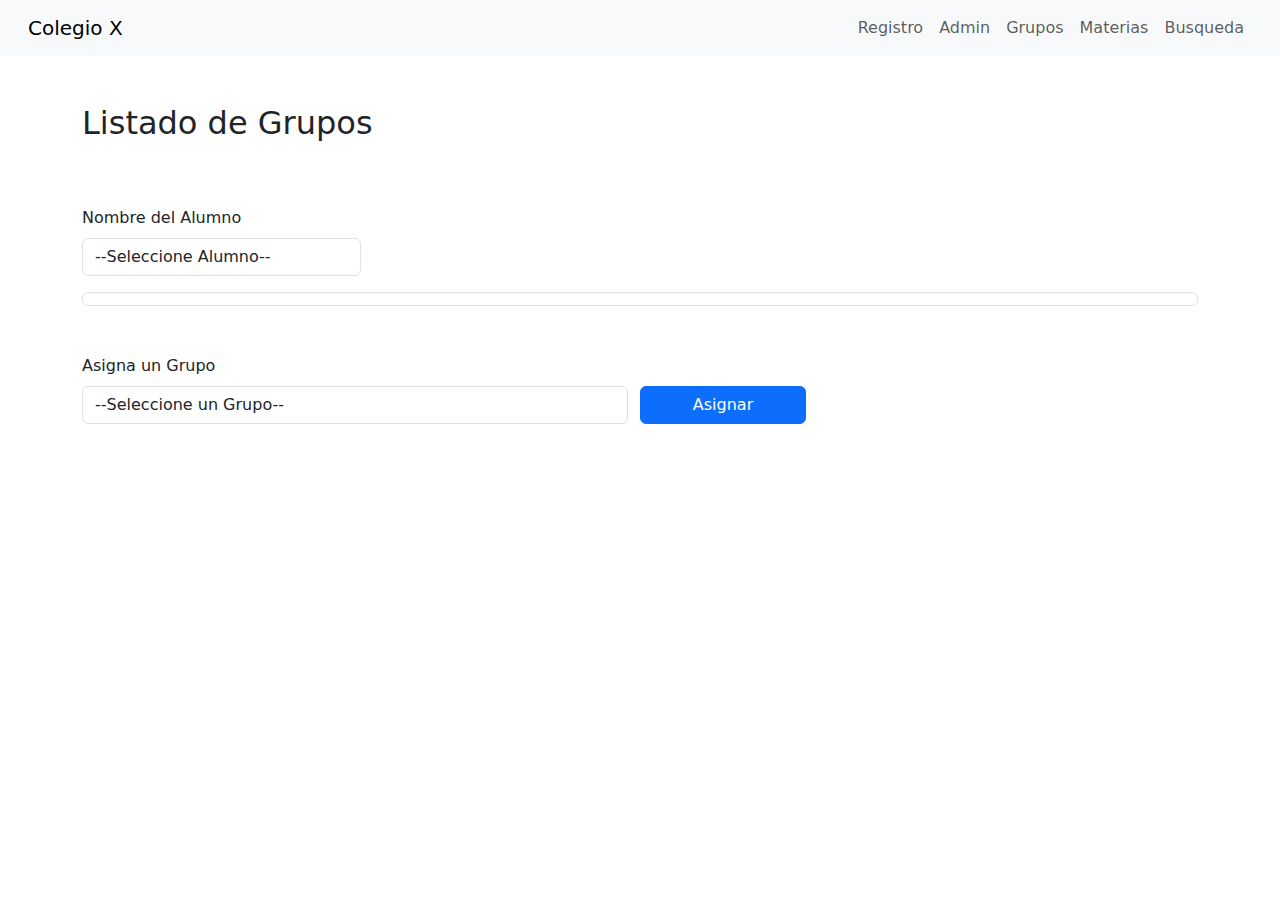
==== grupos.html @ d187f435 "proyecto en desarrollo" ====
<!DOCTYPE html>
<html lang="es">

<head>
    <meta charset="UTF-8">
    <meta name="viewport" content="width=device-width, initial-scale=1.0">
    <title>Registro de Alumnos</title>
    <!-- Enlace a Bootstrap 5.x -->
    <link rel="stylesheet" href="./bootstrap/bootstrap.min.css">
    <link rel="stylesheet" href="./style.css">
</head>

<body>
    <nav id="navBar" class="navbar navbar-expand-lg navbar-light bg-light">
    </nav>
    <div class="container mt-5">
        <h2>Listado de Grupos</h2>
        <div class="row d-grid cards-grupos mt-3" id="cards">
            <!-- <div class="col-md-4">
                <div class="card">
                    <div class="card-body">
                        <h5 class="card-title">Card title</h5>
                        <h6 class="card-subtitle mb-2 text-body-secondary">Card subtitle</h6>
                        <p class="card-text">Some quick example text to build on the card title and make up the bulk of
                            the
                            card's
                            content.</p>
                        <a href="#" class="card-link">Card link</a>
                        <a href="#" class="card-link">Another link</a>
                    </div>
                </div>
            </div> -->
        </div>

    </div>
    <div class="alumnos-inscritos container">
        <form id="alumnosInscritosSelect" action="">
            <div class="mt-5 col-md-3">
                <label for="alumnos" class="form-label">Nombre del Alumno</label>
                <select class="form-control" name="alumnos">
                    <option value="">--Seleccione Alumno--</option>
                    <!-- <option value="value2">Value 2</option> -->
                    <!-- <option value="value3">Value 3</option> -->
                </select>
            </div>

        </form>

        <div id="alumnoSeleccionado" class="alumno-seleccionado mt-3 form-control d-flex text-primary">
            <!-- <p class="me-2">Nombre</p>
            <p class="me-2">Apellido Paterno</p>
            <p class="me-2">Apellido Materno</p>
            <p class="me-2">Edad</p> -->
        </div>
    </div>
    <div class="formulario container">
        <form class="mt-5" id="gruposSelect">
            <div class="row d-flex flex-wrap justify-content-center">
                <div id="mensaje" class="col-md-6 d-flex flex-wrap justify-content-center h-100 rounded bg-opacity-75">
                </div>
            </div>
            <div class="row">
                <div class="mb-3 col-md-6">
                    <label for="grupos" class="form-label">Asigna un Grupo</label>
                    <select class="form-control" name="grupos">
                        <option value="">--Seleccione un Grupo--</option>
                        <!-- <option value="value2">Value 2</option> -->
                        <!-- <option value="value3">Value 3</option> -->
                    </select>
                </div>
                <div class="col-md-2 d-flex align-content-end flex-wrap">
                    <div class="row w-100">
                        <button type="submit" class="btn btn-primary mb-3">Asignar</button>
                    </div>
                </div>
            </div>
        </form>

    </div>

    <!-- Enlace a Bootstrap y JavaScript -->
    <script src="https://code.jquery.com/jquery-3.6.0.min.js"></script>
    <script src="bootstrap/bootstrap.bundle.min.js"></script>
    <script type="module" src="./grupos.js"></script>
    <script type="module" src="./nav.js"></script>
</body>

</html>
---- style.css ----
.cards-grupos{
    grid-template-columns: repeat(3, 1fr);
    gap: 1rem;
}
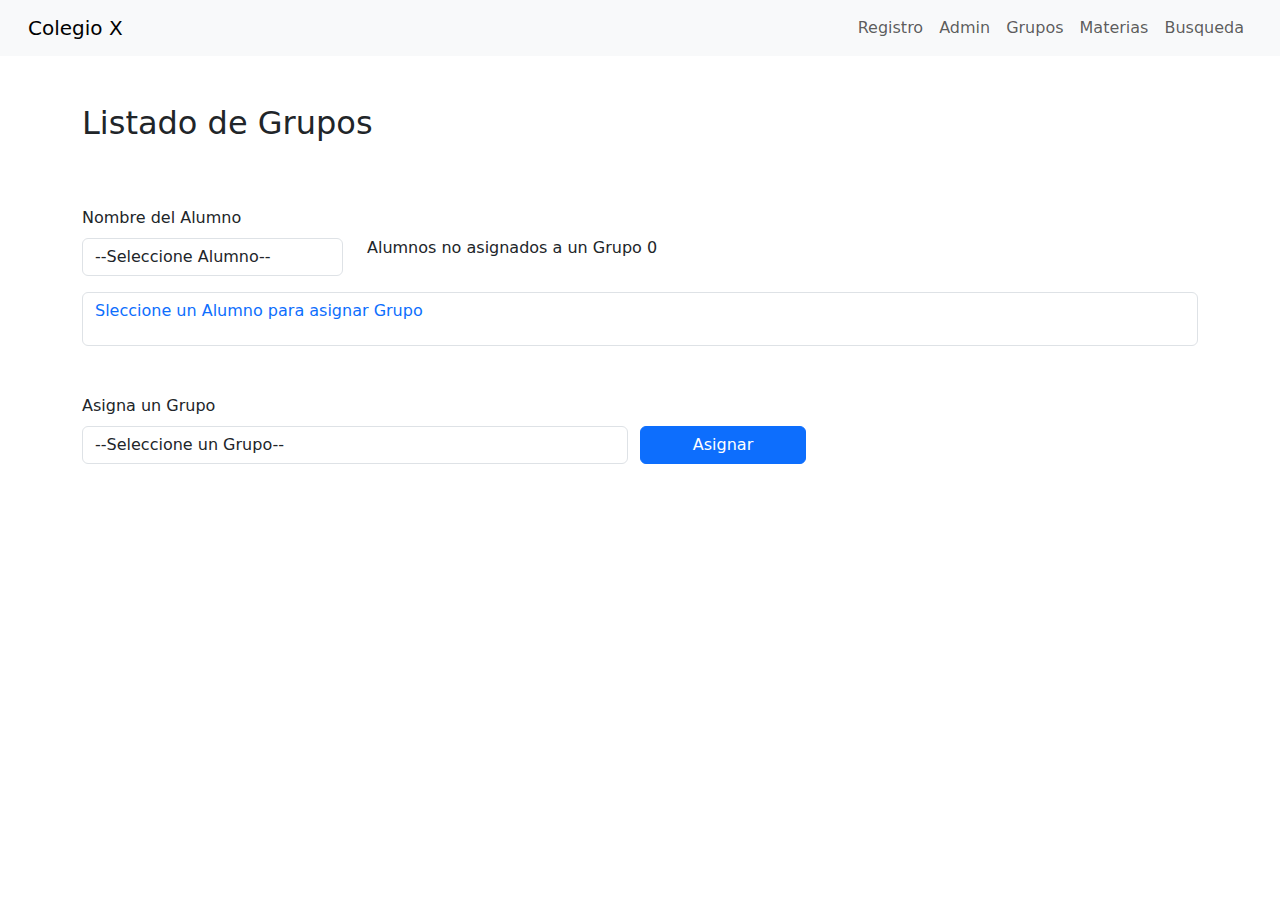
==== commit abb1f98d: "feat: grupos y materias terminados" ====
--- a/grupos.html
+++ b/grupos.html
@@ -34,19 +34,26 @@
 
     </div>
     <div class="alumnos-inscritos container">
-        <form id="alumnosInscritosSelect" action="">
-            <div class="mt-5 col-md-3">
-                <label for="alumnos" class="form-label">Nombre del Alumno</label>
-                <select class="form-control" name="alumnos">
-                    <option value="">--Seleccione Alumno--</option>
-                    <!-- <option value="value2">Value 2</option> -->
-                    <!-- <option value="value3">Value 3</option> -->
-                </select>
+        <div class="row d-flex">
+            <form class="col-3" id="alumnosInscritosSelect" action="">
+                <div class="mt-5">
+                    <label for="alumnos" class="form-label">Nombre del Alumno</label>
+                    <select class="form-control" name="alumnos">
+                        <option value="">--Seleccione Alumno--</option>
+                        <!-- <option value="value2">Value 2</option> -->
+                        <!-- <option value="value3">Value 3</option> -->
+                    </select>
+                </div>
+
+            </form>
+            <div class="col align-content-end">
+                <p>Alumnos no asignados a un Grupo <span id="alumnosNoAsignados">0</span></p>
             </div>
+        </div>
 
-        </form>
 
         <div id="alumnoSeleccionado" class="alumno-seleccionado mt-3 form-control d-flex text-primary">
+            <p class="me-2">Sleccione un Alumno para asignar Grupo</p>
             <!-- <p class="me-2">Nombre</p>
             <p class="me-2">Apellido Paterno</p>
             <p class="me-2">Apellido Materno</p>
